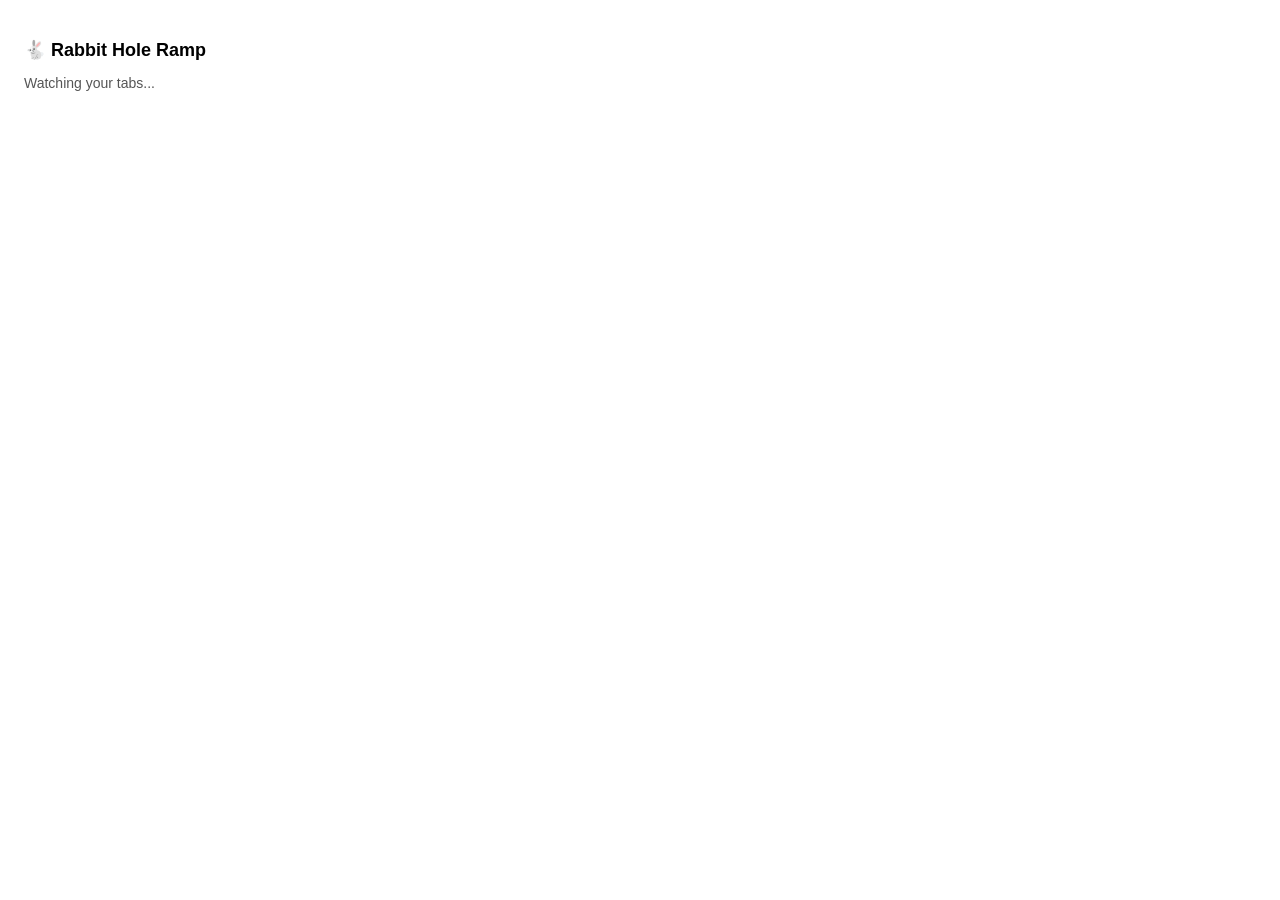
==== extension/popup.html @ 50152dfd "Phase 1: Extension skeleton" ====
<!DOCTYPE html>
<html>
  <head>
    <meta charset="utf-8">
    <title>Rabbit Hole Ramp</title>
    <link rel="stylesheet" href="popup.css">
  </head>
  <body>
    <h2>🐇 Rabbit Hole Ramp</h2>
    <p>Watching your tabs...</p>
    <script src="popup.js"></script>
  </body>
</html>
---- extension/popup.css ----
body {
    width: 300px;
    padding: 16px;
    font-family: sans-serif;
    background: #fff;
  }
  
  h2 {
    font-size: 18px;
    margin-bottom: 8px;
  }
  
  p {
    font-size: 14px;
    color: #555;
  }
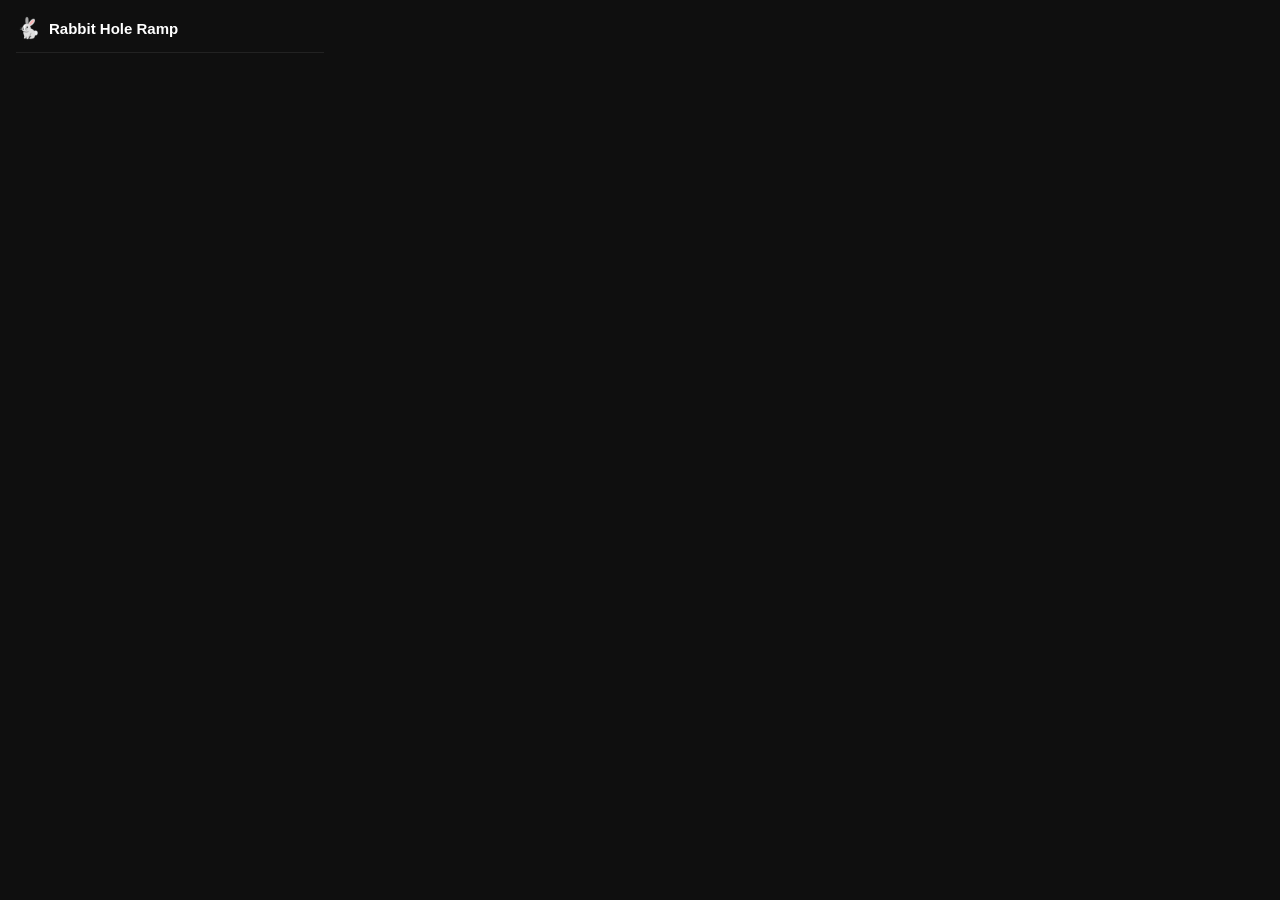
==== commit 67a9cd26: "Phase 7: Popup UI + time tracking stats" ====
--- a/extension/popup.html
+++ b/extension/popup.html
@@ -6,8 +6,28 @@
     <link rel="stylesheet" href="popup.css">
   </head>
   <body>
-    <h2>🐇 Rabbit Hole Ramp</h2>
-    <p>Watching your tabs...</p>
+    <div id="app">
+      <!-- Header -->
+      <div class="header">
+        <span class="logo">🐇</span>
+        <span class="title">Rabbit Hole Ramp</span>
+      </div>
+
+      <!-- No snapshot state -->
+      <div id="empty-state" class="empty-state hidden">
+        <p>No drift detected yet.</p>
+        <p class="sub">Keep working — we'll catch you if you fall down a rabbit hole.</p>
+      </div>
+
+      <!-- Re-entry card -->
+      <div id="snapshot-card" class="snapshot-card hidden">
+        <div class="card-label">🧠 You were working on...</div>
+        <div id="summary-text" class="summary-text">Loading summary...</div>
+        <div id="tab-list" class="tab-list"></div>
+        <button id="restore-btn" class="restore-btn">↩ Restore My Work Tabs</button>
+        <div class="timestamp" id="timestamp"></div>
+      </div>
+    </div>
     <script src="popup.js"></script>
   </body>
 </html>
--- a/extension/popup.css
+++ b/extension/popup.css
@@ -1,16 +1,153 @@
-body {
-    width: 300px;
-    padding: 16px;
-    font-family: sans-serif;
-    background: #fff;
+* {
+    box-sizing: border-box;
+    margin: 0;
+    padding: 0;
   }
   
-  h2 {
-    font-size: 18px;
+  body {
+    width: 340px;
+    font-family: -apple-system, BlinkMacSystemFont, 'Segoe UI', sans-serif;
+    background: #0f0f0f;
+    color: #f0f0f0;
+    padding: 16px;
+  }
+  
+  .header {
+    display: flex;
+    align-items: center;
+    gap: 8px;
+    margin-bottom: 16px;
+    padding-bottom: 12px;
+    border-bottom: 1px solid #222;
+  }
+  
+  .logo {
+    font-size: 20px;
+  }
+  
+  .title {
+    font-size: 15px;
+    font-weight: 600;
+    color: #fff;
+  }
+  
+  .hidden {
+    display: none;
+  }
+  
+  .empty-state {
+    text-align: center;
+    padding: 24px 0;
+    color: #888;
+    font-size: 13px;
+    line-height: 1.6;
+  }
+  
+  .empty-state .sub {
+    font-size: 12px;
+    color: #555;
+    margin-top: 6px;
+  }
+  
+  .snapshot-card {
+    background: #1a1a1a;
+    border: 1px solid #2a2a2a;
+    border-radius: 10px;
+    padding: 14px;
+  }
+  
+  .card-label {
+    font-size: 11px;
+    text-transform: uppercase;
+    letter-spacing: 0.08em;
+    color: #888;
     margin-bottom: 8px;
   }
   
-  p {
+  .summary-text {
     font-size: 14px;
+    line-height: 1.6;
+    color: #e0e0e0;
+    margin-bottom: 12px;
+    min-height: 40px;
+  }
+  
+  .tab-list {
+    display: flex;
+    flex-direction: column;
+    gap: 5px;
+    margin-bottom: 14px;
+  }
+  
+  .tab-item {
+    font-size: 12px;
+    color: #aaa;
+    background: #111;
+    border-radius: 6px;
+    padding: 6px 10px;
+    white-space: nowrap;
+    overflow: hidden;
+    text-overflow: ellipsis;
+  }
+  
+  .restore-btn {
+    width: 100%;
+    padding: 10px;
+    background: #4f46e5;
+    color: white;
+    border: none;
+    border-radius: 8px;
+    font-size: 14px;
+    font-weight: 600;
+    cursor: pointer;
+    transition: background 0.2s;
+  }
+  
+  .restore-btn:hover {
+    background: #4338ca;
+  }
+  
+  .timestamp {
+    font-size: 11px;
     color: #555;
+    text-align: center;
+    margin-top: 10px;
+  }
+  .time-stats {
+    margin-top: 14px;
+    background: #1a1a1a;
+    border: 1px solid #2a2a2a;
+    border-radius: 10px;
+    padding: 14px;
+  }
+  
+  .stats-label {
+    font-size: 11px;
+    text-transform: uppercase;
+    letter-spacing: 0.08em;
+    color: #888;
+    margin-bottom: 10px;
+  }
+  
+  .stat-row {
+    display: flex;
+    justify-content: space-between;
+    align-items: center;
+    padding: 5px 0;
+    border-bottom: 1px solid #222;
+  }
+  
+  .stat-row:last-child {
+    border-bottom: none;
+  }
+  
+  .stat-domain {
+    font-size: 13px;
+    color: #ccc;
+  }
+  
+  .stat-time {
+    font-size: 13px;
+    font-weight: 600;
+    color: #4f46e5;
   }
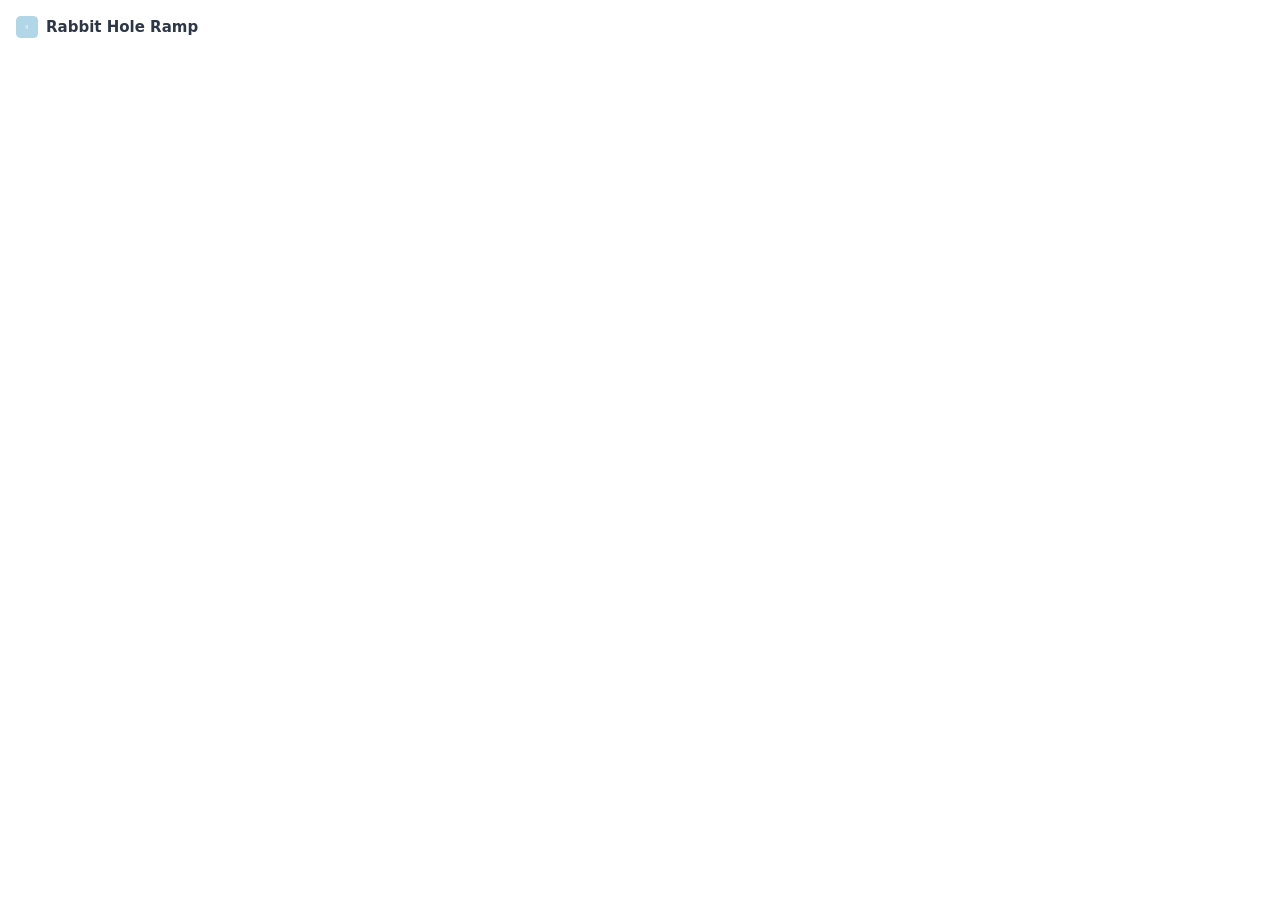
==== commit 17aaee8e: "Initial commit — Rabbit Hole Ramp (all 9 phases)" ====
--- a/extension/popup.html
+++ b/extension/popup.html
@@ -1,33 +1,24 @@
 <!DOCTYPE html>
-<html>
-  <head>
-    <meta charset="utf-8">
-    <title>Rabbit Hole Ramp</title>
-    <link rel="stylesheet" href="popup.css">
-  </head>
-  <body>
-    <div id="app">
-      <!-- Header -->
-      <div class="header">
-        <span class="logo">🐇</span>
-        <span class="title">Rabbit Hole Ramp</span>
-      </div>
+<html lang="en">
+<head>
+  <meta charset="UTF-8" />
+  <meta name="viewport" content="width=device-width, initial-scale=1.0" />
+  <title>Rabbit Hole Ramp</title>
+  <link rel="stylesheet" href="popup.css" />
+</head>
+<body>
+  <header class="header">
+    <div class="header-top">
+      <img src="icons/icon48.png" alt="logo" class="logo" />
+      <span class="title">Rabbit Hole Ramp</span>
+    </div>
+    <div class="drift-stats" id="driftStats"></div>
+  </header>
 
-      <!-- No snapshot state -->
-      <div id="empty-state" class="empty-state hidden">
-        <p>No drift detected yet.</p>
-        <p class="sub">Keep working — we'll catch you if you fall down a rabbit hole.</p>
-      </div>
+  <main id="app">
+    <!-- Populated by popup.js -->
+  </main>
 
-      <!-- Re-entry card -->
-      <div id="snapshot-card" class="snapshot-card hidden">
-        <div class="card-label">🧠 You were working on...</div>
-        <div id="summary-text" class="summary-text">Loading summary...</div>
-        <div id="tab-list" class="tab-list"></div>
-        <button id="restore-btn" class="restore-btn">↩ Restore My Work Tabs</button>
-        <div class="timestamp" id="timestamp"></div>
-      </div>
-    </div>
-    <script src="popup.js"></script>
-  </body>
-</html>+  <script src="popup.js"></script>
+</body>
+</html>
--- a/extension/popup.css
+++ b/extension/popup.css
@@ -1,153 +1,197 @@
+:root {
+  --bg: #ffffff;
+  --card-bg: #f0f4f8;
+  --text: #2d3748;
+  --text-secondary: #718096;
+  --accent: #4299e1;
+  --cta: #48bb78;
+  --cta-hover: #38a169;
+  --danger: #fc8181;
+  --shadow: 0 1px 3px rgba(0,0,0,0.1);
+  --radius: 8px;
+}
+
 * {
-    box-sizing: border-box;
-    margin: 0;
-    padding: 0;
-  }
-  
-  body {
-    width: 340px;
-    font-family: -apple-system, BlinkMacSystemFont, 'Segoe UI', sans-serif;
-    background: #0f0f0f;
-    color: #f0f0f0;
-    padding: 16px;
-  }
-  
-  .header {
-    display: flex;
-    align-items: center;
-    gap: 8px;
-    margin-bottom: 16px;
-    padding-bottom: 12px;
-    border-bottom: 1px solid #222;
-  }
-  
-  .logo {
-    font-size: 20px;
-  }
-  
-  .title {
-    font-size: 15px;
-    font-weight: 600;
-    color: #fff;
-  }
-  
-  .hidden {
-    display: none;
-  }
-  
-  .empty-state {
-    text-align: center;
-    padding: 24px 0;
-    color: #888;
-    font-size: 13px;
-    line-height: 1.6;
-  }
-  
-  .empty-state .sub {
-    font-size: 12px;
-    color: #555;
-    margin-top: 6px;
-  }
-  
-  .snapshot-card {
-    background: #1a1a1a;
-    border: 1px solid #2a2a2a;
-    border-radius: 10px;
-    padding: 14px;
-  }
-  
-  .card-label {
-    font-size: 11px;
-    text-transform: uppercase;
-    letter-spacing: 0.08em;
-    color: #888;
-    margin-bottom: 8px;
-  }
-  
-  .summary-text {
-    font-size: 14px;
-    line-height: 1.6;
-    color: #e0e0e0;
-    margin-bottom: 12px;
-    min-height: 40px;
-  }
-  
-  .tab-list {
-    display: flex;
-    flex-direction: column;
-    gap: 5px;
-    margin-bottom: 14px;
-  }
-  
-  .tab-item {
-    font-size: 12px;
-    color: #aaa;
-    background: #111;
-    border-radius: 6px;
-    padding: 6px 10px;
-    white-space: nowrap;
-    overflow: hidden;
-    text-overflow: ellipsis;
-  }
-  
-  .restore-btn {
-    width: 100%;
-    padding: 10px;
-    background: #4f46e5;
-    color: white;
-    border: none;
-    border-radius: 8px;
-    font-size: 14px;
-    font-weight: 600;
-    cursor: pointer;
-    transition: background 0.2s;
-  }
-  
-  .restore-btn:hover {
-    background: #4338ca;
-  }
-  
-  .timestamp {
-    font-size: 11px;
-    color: #555;
-    text-align: center;
-    margin-top: 10px;
-  }
-  .time-stats {
-    margin-top: 14px;
-    background: #1a1a1a;
-    border: 1px solid #2a2a2a;
-    border-radius: 10px;
-    padding: 14px;
-  }
-  
-  .stats-label {
-    font-size: 11px;
-    text-transform: uppercase;
-    letter-spacing: 0.08em;
-    color: #888;
-    margin-bottom: 10px;
-  }
-  
-  .stat-row {
-    display: flex;
-    justify-content: space-between;
-    align-items: center;
-    padding: 5px 0;
-    border-bottom: 1px solid #222;
-  }
-  
-  .stat-row:last-child {
-    border-bottom: none;
-  }
-  
-  .stat-domain {
-    font-size: 13px;
-    color: #ccc;
-  }
-  
-  .stat-time {
-    font-size: 13px;
-    font-weight: 600;
-    color: #4f46e5;
-  }+  box-sizing: border-box;
+  margin: 0;
+  padding: 0;
+}
+
+body {
+  width: 380px;
+  min-height: 400px;
+  background: var(--bg);
+  color: var(--text);
+  font-family: system-ui, -apple-system, sans-serif;
+  font-size: 14px;
+  padding: 16px;
+}
+
+/* --- Header --- */
+.header {
+  margin-bottom: 14px;
+}
+
+.header-top {
+  display: flex;
+  align-items: center;
+  gap: 8px;
+}
+
+.logo {
+  width: 22px;
+  height: 22px;
+}
+
+.title {
+  font-weight: 700;
+  font-size: 15px;
+  color: var(--text);
+}
+
+.drift-stats {
+  font-size: 12px;
+  color: var(--danger);
+  margin-top: 4px;
+  margin-left: 30px;
+  font-weight: 500;
+}
+
+/* --- Main Card --- */
+.snapshot-card {
+  background: var(--card-bg);
+  border-radius: var(--radius);
+  padding: 14px;
+  box-shadow: var(--shadow);
+  margin-bottom: 12px;
+}
+
+.summary-text {
+  font-size: 14px;
+  line-height: 1.6;
+  color: var(--text);
+  margin-bottom: 10px;
+}
+
+.timestamp {
+  font-size: 11px;
+  color: var(--text-secondary);
+  margin-bottom: 10px;
+}
+
+.work-tabs {
+  list-style: none;
+  margin-bottom: 14px;
+}
+
+.work-tabs li {
+  font-size: 12px;
+  color: var(--text-secondary);
+  padding: 3px 0;
+  white-space: nowrap;
+  overflow: hidden;
+  text-overflow: ellipsis;
+}
+
+.work-tabs li::before {
+  content: '→ ';
+  color: var(--accent);
+}
+
+.restore-btn {
+  width: 100%;
+  padding: 10px;
+  background: var(--cta);
+  color: #fff;
+  border: none;
+  border-radius: var(--radius);
+  font-size: 14px;
+  font-weight: 600;
+  cursor: pointer;
+  transition: background 0.15s ease;
+}
+
+.restore-btn:hover {
+  background: var(--cta-hover);
+}
+
+.fallback-note {
+  font-size: 12px;
+  color: var(--text-secondary);
+  font-style: italic;
+  margin-bottom: 10px;
+  line-height: 1.5;
+}
+
+/* --- Empty State --- */
+.empty-state {
+  text-align: center;
+  padding: 40px 20px;
+  color: var(--text-secondary);
+  line-height: 1.6;
+}
+
+.empty-state .emoji {
+  font-size: 32px;
+  display: block;
+  margin-bottom: 12px;
+}
+
+/* --- Session History --- */
+.history-section {
+  margin-top: 4px;
+}
+
+.history-title {
+  font-size: 11px;
+  font-weight: 600;
+  color: var(--text-secondary);
+  text-transform: uppercase;
+  letter-spacing: 0.05em;
+  margin-bottom: 8px;
+}
+
+.history-item {
+  border-radius: var(--radius);
+  border: 1px solid #e2e8f0;
+  margin-bottom: 6px;
+  overflow: hidden;
+}
+
+.history-item-header {
+  display: flex;
+  justify-content: space-between;
+  align-items: center;
+  padding: 8px 10px;
+  cursor: pointer;
+  background: var(--bg);
+  transition: background 0.1s;
+}
+
+.history-item-header:hover {
+  background: var(--card-bg);
+}
+
+.history-item-time {
+  font-size: 12px;
+  color: var(--text-secondary);
+}
+
+.history-item-trigger {
+  font-size: 11px;
+  color: var(--danger);
+}
+
+.history-item-body {
+  display: none;
+  padding: 10px;
+  background: var(--card-bg);
+  font-size: 12px;
+  color: var(--text);
+  line-height: 1.5;
+  border-top: 1px solid #e2e8f0;
+}
+
+.history-item-body.open {
+  display: block;
+}
